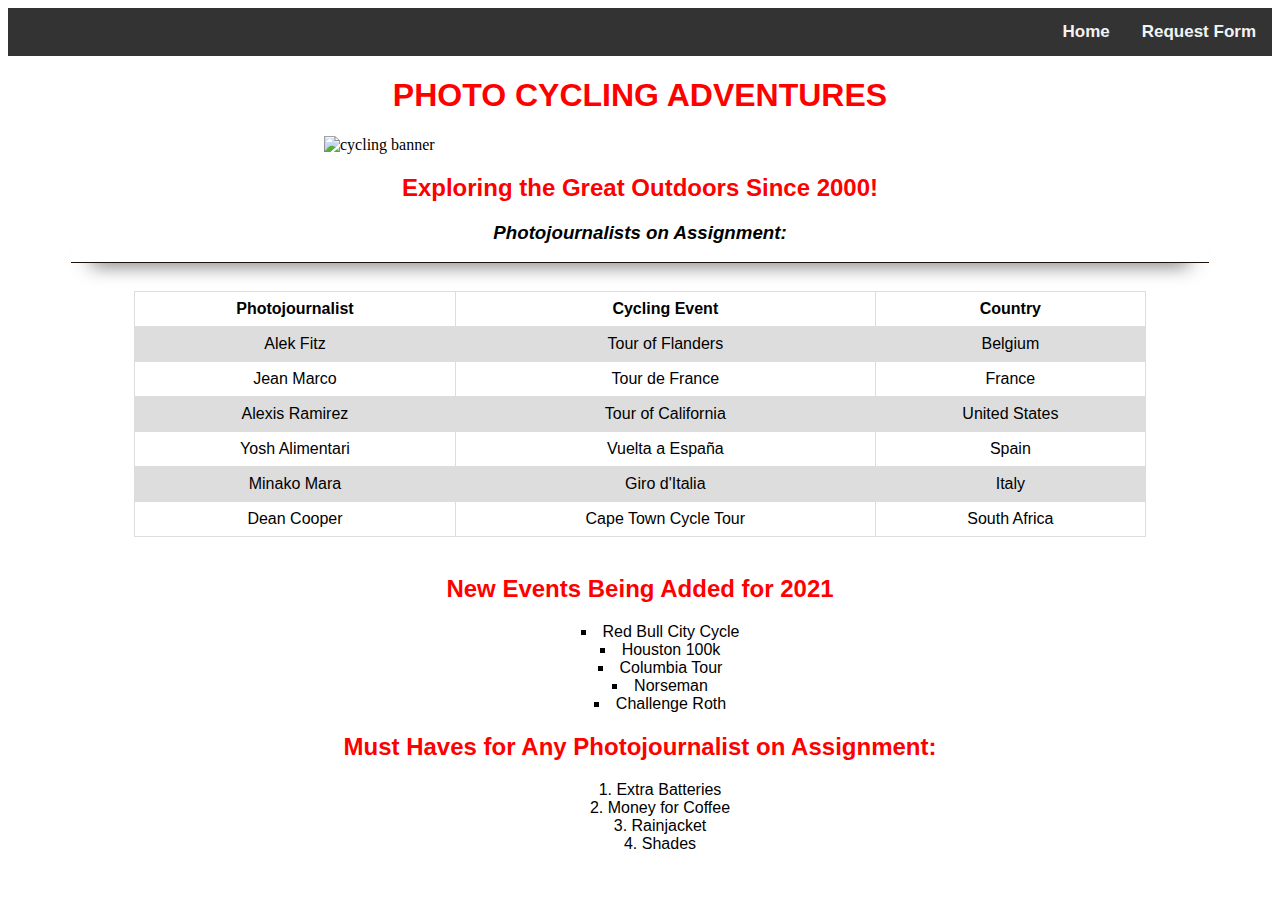
==== index.html @ 21340a0b "test" ====
<!DOCTYPE html>
<html lang="en">
<head>
  <meta charset="UTF-8">
  <meta name="viewport" content="width=device-width, initial-scale=1.0">
  <link rel="stylesheet" href="style.css">
  <title>Home</title>

  </head>


<body>

  <button onclick="topFunction()" id="myBtn" title="Go to top">Top</button>

  
  <!-- Top navigation -->
<div class="topnav">

  <!-- Right-aligned links -->
  <div class="topnav-right">
    <a href="/">Home</a>
    <a href="/Forms/requestform.html">Request Form</a>
  </div>

</div>

<!-- create headings with photo --> 
  <h1>
    PHOTO CYCLING ADVENTURES
  </h1>

  <img class="img-center" alt="cycling banner" SRC="https://eurekaski.com/wp-content/uploads/2019/05/Serre-Che-VTT-mountain-biking-panorama-four-cylists-LONG-1024x293.jpeg">

  <h2>
    Exploring the Great Outdoors Since 2000!
  </h2>

  <h3>
    Photojournalists on Assignment:
  </h3>
  <hr>

  <br>

  <!-- create table with 3 columns and 6 rows --> 
  <table class="center">
    <tr>
      <th>Photojournalist</th>
      <th>Cycling Event</th>
      <th>Country</th>
    </tr>
    <tr>
      <td>Alek Fitz</td>
      <td>Tour of Flanders</td>
      <td>Belgium</td>
    </tr>
    <tr>
      <td>Jean Marco</td>
      <td>Tour de France</td>
      <td>France</td>
    </tr>
    <tr>
      <td>Alexis Ramirez</td>
      <td>Tour of California</td>
      <td>United States</td>
    </tr>
    <tr>
      <td>Yosh Alimentari</td>
      <td>Vuelta a Espa&ntilde;a</td>
      <td>Spain</td>
    </tr>
    <tr>
      <td>Minako Mara</td>
      <td>Giro d'Italia</td>
      <td>Italy</td>
    </tr>
    <tr>
      <td>Dean Cooper</td>
      <td>Cape Town Cycle Tour</td>
      <td>South Africa</td>
    </tr>
  </table>

  <br>

  <!-- unordered list --> 
  <h2>New Events Being Added for 2021</h2>
  
  <ul class="list-font1">
    <li>Red Bull City Cycle</li>
    <li>Houston 100k</li>
    <li>Columbia Tour</li>
    <li>Norseman</li>
    <li>Challenge Roth</li>
  </ul>  

  <!-- ordered list --> 
  <h2>Must Haves for Any Photojournalist on Assignment: </h2>

  <ol class="list-font2">
    <li>Extra Batteries</li>
    <li>Money for Coffee</li>
    <li>Rainjacket</li>
    <li>Shades</li>
  </ol>

  <!-- create the button to link to top of page --> 
  <script>
    //Get the button
    var mybutton = document.getElementById("myBtn");
    
    // When the user scrolls down 20px from the top of the document, show the button
    window.onscroll = function() {scrollFunction()};
    
    function scrollFunction() {
      if (document.body.scrollTop > 20 || document.documentElement.scrollTop > 20) {
        mybutton.style.display = "block";
      } else {
        mybutton.style.display = "none";
      }
    }
    
    // When the user clicks on the button, scroll to the top of the document
    function topFunction() {
      document.body.scrollTop = 0;
      document.documentElement.scrollTop = 0;
    }
    </script>

</body>



</html>
---- style.css ----
hr {
  border:none;
  height: 20px;
 	width: 90%;
	height: 50px;
	margin-top: 0;
	border-bottom: 1px solid #1f1209;
	box-shadow: 0 20px 20px -20px #333;
  margin: -50px auto 10px; 
}

h1 {
  font-weight: bold;
  text-align: center;
  font-family: arial, sans-serif;
  color: red;
}

h2  {
  text-align: center;
  font-family: arial, sans-serif;
  color: red;
}

h3 {  
  text-align: center;
  font-style: italic;
  font-family: arial, sans-serif;
}

h4 {
  font-weight: bold;
  text-align: center;
  font-family: arial, sans-serif;
  color: black;
  }

  /* Style for image */
.img-center {
    display: block;
    margin-left: auto;
    margin-right: auto;
    width: 50%;
}

 /* Style for table */
table {
  font-family: arial, sans-serif;
  border-collapse: collapse;
  width: 80%;

}

td, th {
  border: 1px solid #dddddd;
  text-align: center;
  padding: 8px;
}
tr:hover {
  background-color: lightblue;
}
tr:nth-child(even) {
  background-color: #dddddd;
}

.center {
  margin-left: auto;
  margin-right: auto;
}

.list-font1 {
  font-family: arial, sans-serif;
  text-align: center;
  list-style-position: inside;
  list-style-type: square;
}

.list-font2 {
  font-family: arial, sans-serif;
  text-align: center;
  list-style-position: inside;
}

#myBtn {
  display: none;
  position: fixed;
  bottom: 20px;
  right: 30px;
  z-index: 99;
  font-size: 18px;
  border: none;
  outline: none;
  background-color: blue;
  color: white;
  cursor: pointer;
  padding: 15px;
  border-radius: 4px;
}

#myBtn:hover {
  background-color: #555;
}

/* Add a black background color to the top navigation */
.topnav {
  position: relative;
  background-color: #333;
  overflow: hidden;
}

/* Style the links inside the navigation bar */
.topnav a {
  float: left;
  color: #f2f2f2;
  text-align: center;
  padding: 14px 16px;
  text-decoration: none;
  font-size: 17px;
  font-family: arial, sans-serif;
  font-weight: bold;
}

/* Change the color of links on hover */
.topnav a:hover,
a.selected {
  background-color: red;
  color: black;
}


/* Add a color to the active/current link */
.topnav a.active {
  background-color: darkgreen;
  color: white;
}

/* Right-aligned section inside the top navigation */
.topnav-right {
  float: right;
}

/* For Form */
/* Style inputs with type="text", select elements and textareas */

.form {
  font-weight: bold;
  font-family: arial, sans-serif;
}


input[type=text], select, textarea {
  font-family: arial, sans-serif;
  width: 100%; /* Full width */
  padding: 12px; /* Some padding */ 
  border: 1px solid #ccc; /* Gray border */
  border-radius: 4px; /* Rounded borders */
  box-sizing: border-box; /* Make sure that padding and width stays in place */
  margin-top: 6px; /* Add a top margin */
  margin-bottom: 16px; /* Bottom margin */
  resize: vertical /* Allow the user to vertically resize the textarea (not horizontally) */
}

/* Style the submit button with a specific background color etc */
input[type=submit] {
  font-family: arial, sans-serif;
  background-color: #4CAF50;
  color: white;
  padding: 12px 20px;
  border: none;
  border-radius: 4px;
  cursor: pointer;
}

/* When moving the mouse over the submit button, add a darker green color */
input[type=submit]:hover {
  background-color: red;
}

/* Add a background color and some padding around the form */
.container {
  border-radius: 5px;
  background-color: #f2f2f2;
  padding: 20px;
}
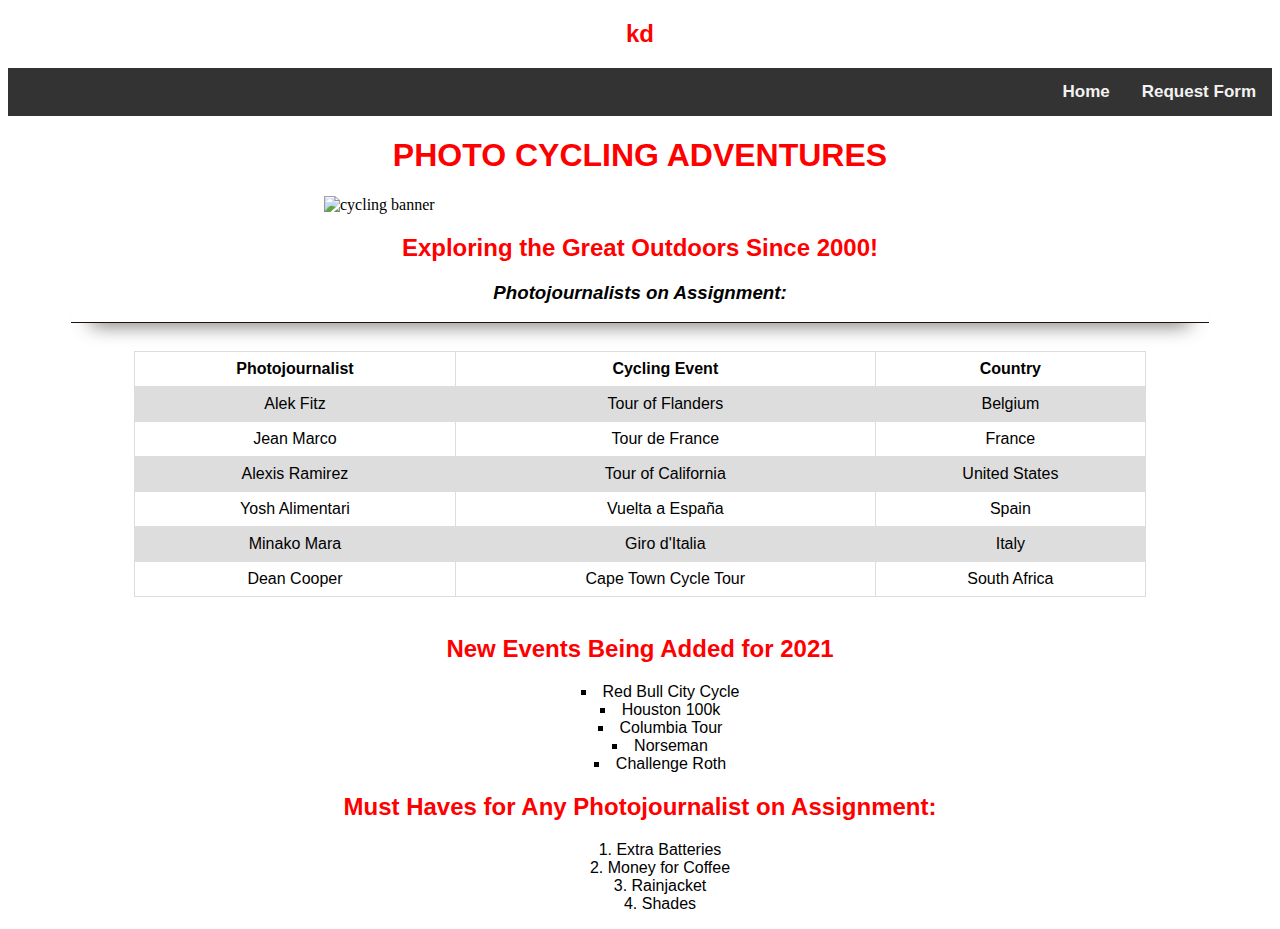
==== commit 97819335: "test" ====
--- a/index.html
+++ b/index.html
@@ -13,7 +13,7 @@
 
   <button onclick="topFunction()" id="myBtn" title="Go to top">Top</button>
 
-  
+  <h2>kd</h2>
   <!-- Top navigation -->
 <div class="topnav">
 
